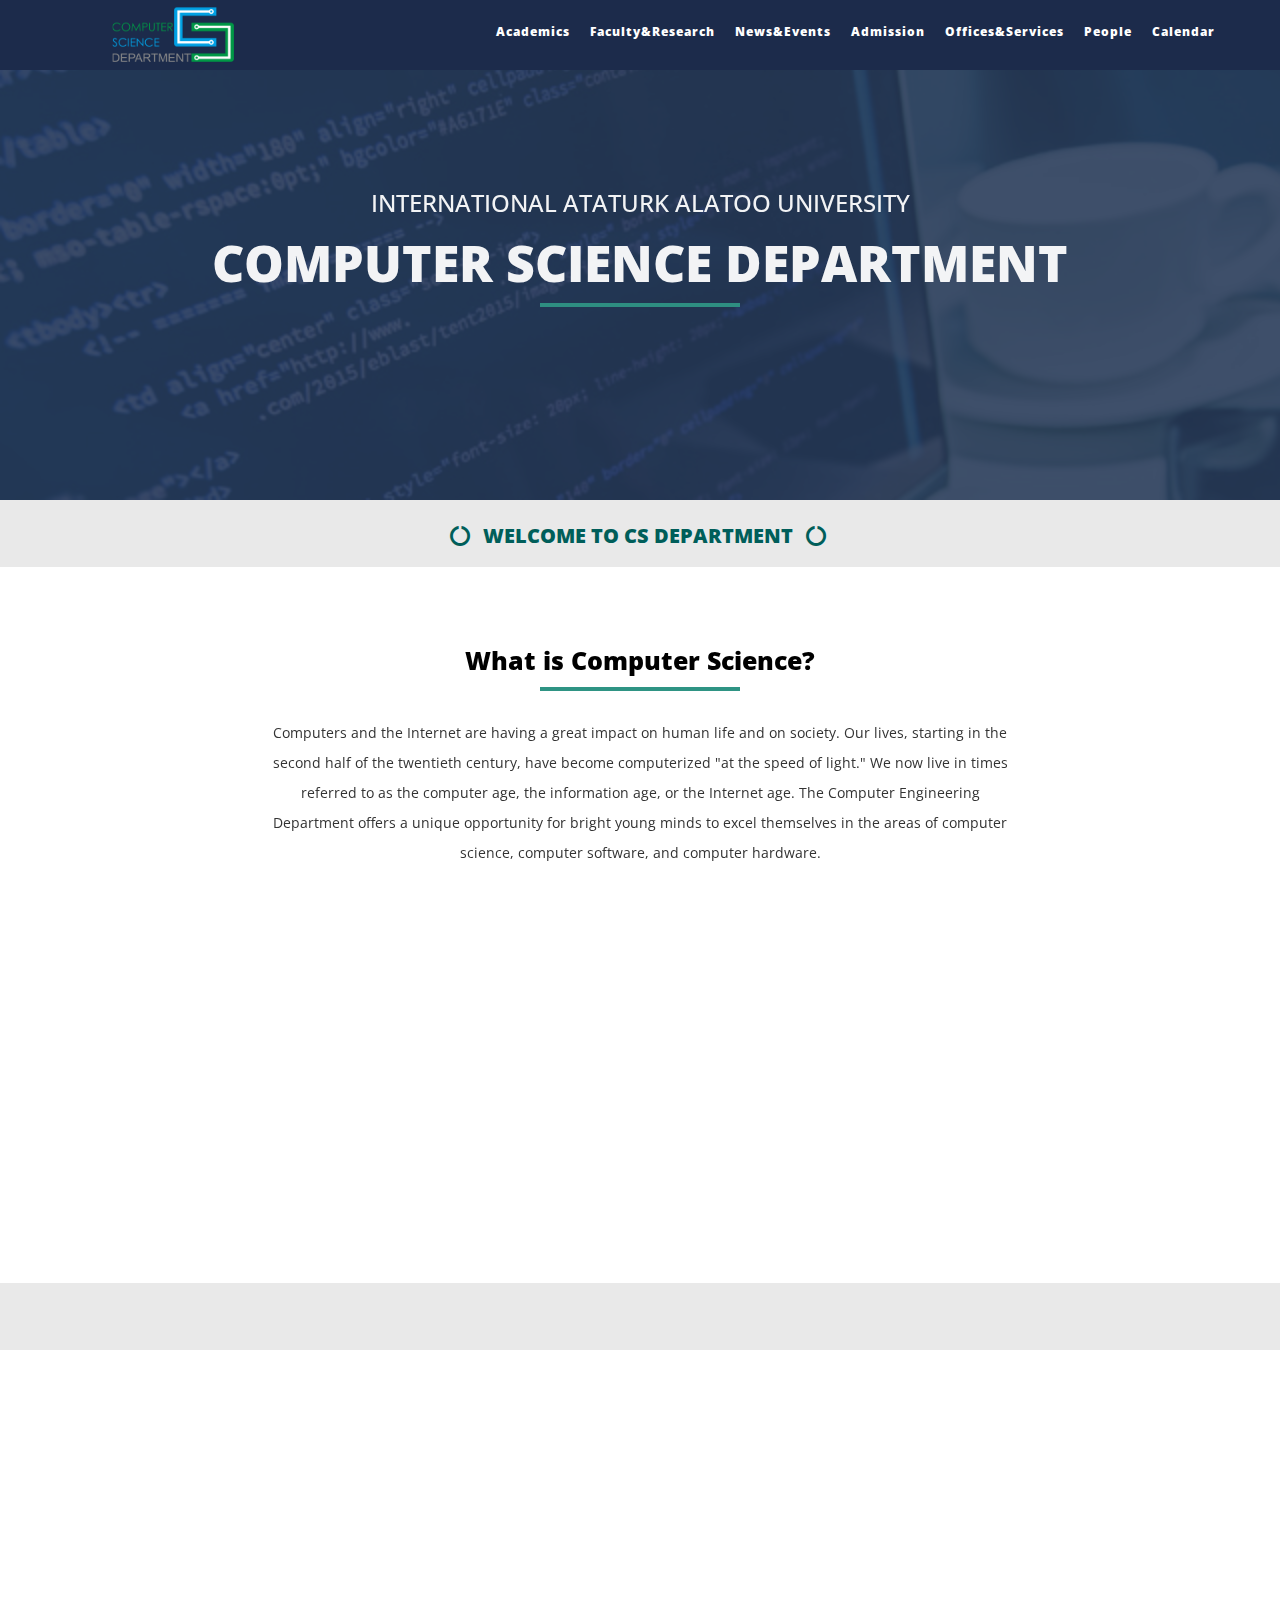
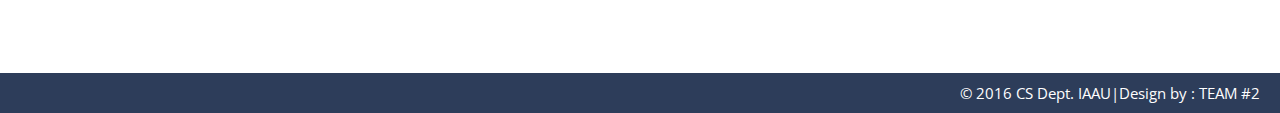
==== WEbsite/index.html @ c2bd0e0e "Add files via upload" ====
﻿<!DOCTYPE html>
<html xmlns="http://www.w3.org/1999/xhtml">
<head>
    <meta charset="utf-8" />
    <meta name="viewport" content="width=device-width, initial-scale=1, maximum-scale=1" />
    <meta name="description" content="" />
    <meta name="author" content="" />
    <title>CS Deptartment</title>
    <!-- BOOTSTRAP CORE STYLE CSS -->
    <link href="assets/css/bootstrap.css" rel="stylesheet" />
    <!-- FONT AWESOME CSS -->
<link href="assets/css/font-awesome.min.css" rel="stylesheet" />
     <!-- FLEXSLIDER CSS -->
<link href="assets/css/flexslider.css" rel="stylesheet" />
    <!-- CUSTOM STYLE CSS -->
    <link href="assets/css/style.css" rel="stylesheet" />    
  <!-- Google	Fonts -->
	<link href='http://fonts.googleapis.com/css?family=Open+Sans:400,700,300' rel='stylesheet' type='text/css' />
</head>
<body >
   
 <div class="navbar navbar-inverse navbar-fixed-top " id="menu">
        <div class="container">
            <div class="navbar-header">
                <button type="button" class="navbar-toggle" data-toggle="collapse" data-target=".navbar-collapse">
                    <span class="icon-bar"></span>
                    <span class="icon-bar"></span>
                    <span class="icon-bar"></span>
                </button>
                <a class="navbar-brand" href="#"><img class="logo-custom" src="assets/img/logo180-50.png" alt=""  /></a>
            </div>
            <div class="navbar-collapse collapse move-me">
                <ul class="nav navbar-nav navbar-right">
                    <li ><a href="#home">Academics</a></li>
                     <li><a href="#features-sec">Faculty&Research</a></li>
                    <li><a href="#faculty-sec">News&Events</a></li>
                     <li><a href="#course-sec">Admission</a></li>
                     <li><a href="#contact-sec">Offices&Services</a></li>
                     <li><a href="#contact-sec">People</a></li>
                     <li><a href="#contact-sec">Calendar</a></li>
                </ul>
            </div>
           
        </div>
    </div>
      <!--NAVBAR SECTION END-->
       <div class="home-sec" id="home" >
           <div class="overlay">
 <div class="container">
           <div class="row text-center " >
           
               <div class="col-lg-12  col-md-12 col-sm-12">
               
                <div class="flexslider set-flexi" id="main-section" >
                    <ul class="slides move-me">
                        <!-- Slider 01 -->
                        <li>
                              <h3>International Ataturk Alatoo university</h3>
                           <h1>Computer Science Department</h1>
                            <!-- <a  href="#features-sec" class="btn btn-info btn-lg" >
                                GET AWESOME 
                            </a>
                             <a  href="#features-sec" class="btn btn-success btn-lg" >
                                FEATURE LIST
                            </a> -->
                        </li>
                        <!-- End Slider 01 -->
                        
                        <!-- Slider 02 -->
                        <li>
                            <h3>Международный Университет Ататюрк Алатоо</h3>
                           <h1>Факультет Компьютерной Инженерии</h1>
                             <!-- <a  href="#features-sec" class="btn btn-primary btn-lg" >
                               GET AWESOME 
                            </a>
                             <a  href="#features-sec" class="btn btn-danger btn-lg" >
                                FEATURE LIST
                            </a> -->
                        </li>
                        <!-- End Slider 02 -->
                        
                        <!-- Slider 03 -->
                        <!-- <li>
                            <h3>Эл Аралык Ататурк Алатоо Университети</h3>
                           <h1>Компьютердик Инженерия Факультети</h1>
                             <a  href="#features-sec" class="btn btn-default btn-lg" >
                                GET AWESOME 
                            </a>
                             <a  href="#features-sec" class="btn btn-info btn-lg" >
                                FEATURE LIST
                            </a>
                        </li> -->
                        <!-- End Slider 03 -->
                    </ul>
                </div>
                   
     
              
              
            </div>
                
               </div>
                </div>
           </div>
           
       </div>
       <!--HOME SECTION END-->   
    <div  class="tag-line" >
         <div class="container">
           <div class="row  text-center" >
           
               <div class="col-lg-12  col-md-12 col-sm-12">
               
        <h2 data-scroll-reveal="enter from the bottom after 0.1s" ><i class="fa fa-circle-o-notch"></i> WELCOME TO CS DEPARTMENT <i class="fa fa-circle-o-notch"></i> </h2>
                   </div>
               </div>
             </div>
        
    </div>
    <!--HOME SECTION TAG LINE END-->   
         <div id="features-sec" class="container set-pad" >
             <div class="row text-center">
                 <div class="col-lg-8 col-lg-offset-2 col-md-8 col-sm-8 col-md-offset-2 col-sm-offset-2">
                     <h1 data-scroll-reveal="enter from the bottom after 0.2s"  class="header-line">What is Computer Science?</h1>
                     <p data-scroll-reveal="enter from the bottom after 0.3s" >
                      Computers and the Internet are having a great impact on human life and on society. Our lives, starting in the second half of the twentieth century, have become computerized "at the speed of light." We now live in times referred to as the computer age, the information age, or the Internet age. The Computer Engineering Department offers a unique opportunity for bright young minds to excel themselves in the areas of computer science, computer software, and computer hardware.
                         </p>
                 </div>

             </div>
             <!--/.HEADER LINE END-->


           <div class="row" >
           
               
                 <div class="col-lg-4  col-md-4 col-sm-4" data-scroll-reveal="enter from the bottom after 0.4s">
                     <div class="about-div">
                     <i class="fa fa-paper-plane-o fa-4x icon-round-border" ></i>
                   <h3 >Lorem ipsum dolor</h3>
                 <hr />
                       <hr />
                   <p >
                       Lorem ipsum dolor sit amet, consectetuer adipiscing elit.
                        Aenean commodo . 
                       
                   </p>
               <a href="#" class="btn btn-info btn-set"  >ASK THE EXPERT</a>
                </div>
                   </div>
                   <div class="col-lg-4  col-md-4 col-sm-4" data-scroll-reveal="enter from the bottom after 0.5s">
                     <div class="about-div">
                     <i class="fa fa-bolt fa-4x icon-round-border" ></i>
                   <h3 >Lorem ipsum dolor</h3>
                 <hr />
                       <hr />
                   <p >
                       Lorem ipsum dolor sit amet, consectetuer adipiscing elit.
                        Aenean commodo . 
                       
                   </p>
               <a href="#" class="btn btn-info btn-set"  >ASK THE EXPERT</a>
                </div>
                   </div>
                 <div class="col-lg-4  col-md-4 col-sm-4" data-scroll-reveal="enter from the bottom after 0.6s">
                     <div class="about-div">
                     <i class="fa fa-magic fa-4x icon-round-border" ></i>
                   <h3 >Lorem ipsum dolor</h3>
                 <hr />
                       <hr />
                   <p >
                       Lorem ipsum dolor sit amet, consectetuer adipiscing elit.
                        Aenean commodo . 
                       
                   </p>
               <a href="#" class="btn btn-info btn-set"  >ASK THE EXPERT</a>
                </div>
                   </div>
                 
                 
               </div>
             </div>
   <!-- FEATURES SECTION END-->
    <!-- <div id="faculty-sec" >
    <div class="container set-pad">
             <div class="row text-center">
                 <div class="col-lg-8 col-lg-offset-2 col-md-8 col-sm-8 col-md-offset-2 col-sm-offset-2">
                     <h1 data-scroll-reveal="enter from the bottom after 0.1s" class="header-line">OUR FACULTY </h1>
                     <p data-scroll-reveal="enter from the bottom after 0.3s">
                      Lorem ipsum dolor sit amet, consectetuer adipiscing elit.
                        Aenean commodo.
                         Lorem ipsum dolor sit amet, consectetuer adipiscing elit.
                        Aenean commodo.
                         </p>
                 </div>

             </div>
             

           <div class="row" >
           
               
                 <div class="col-lg-4  col-md-4 col-sm-4" data-scroll-reveal="enter from the bottom after 0.4s">
                     <div class="faculty-div">
                     <img src="assets/img/faculty/1.jpg"  class="img-rounded" />
                   <h3 >ROXI CHI LUENA </h3>
                 <hr />
                         <h4>Desigining <br /> Department</h4>
                   <p >
                       Lorem ipsum dolor sit amet, consectetuer adipiscing elit.
                        Aenean commodo . 
                       
                   </p>
                </div>
                   </div>
                 <div class="col-lg-4  col-md-4 col-sm-4" data-scroll-reveal="enter from the bottom after 0.5s">
                     <div class="faculty-div">
                     <img src="assets/img/faculty/2.jpg"  class="img-rounded" />
                   <h3 >JANE DEO ALEX</h3>
                 <hr />
                         <h4>Enginering <br /> Department</h4>
                   <p >
                       Lorem ipsum dolor sit amet, consectetuer adipiscing elit.
                        Aenean commodo . 
                       
                   </p>
                </div>
                   </div>
               <div class="col-lg-4  col-md-4 col-sm-4" data-scroll-reveal="enter from the bottom after 0.6s">
                     <div class="faculty-div">
                     <img src="assets/img/faculty/3.jpg" class="img-rounded" />
                   <h3 >RUBY DECORSA</h3>
                 <hr />
                         <h4>Management <br /> Department</h4>
                   <p >
                       Lorem ipsum dolor sit amet, consectetuer adipiscing elit.
                        Aenean commodo . 
                       
                   </p>
                </div>
                   </div>
                 
               </div>
             </div>
        </div> -->
    
      <!-- <div id="course-sec" class="container set-pad">
             <div class="row text-center">
                 <div class="col-lg-8 col-lg-offset-2 col-md-8 col-sm-8 col-md-offset-2 col-sm-offset-2">
                     <h1 data-scroll-reveal="enter from the bottom after 0.1s" class="header-line">OUR COURSES </h1>
                     <p data-scroll-reveal="enter from the bottom after 0.3s">
                      Lorem ipsum dolor sit amet, consectetuer adipiscing elit.
                        Aenean commodo.
                         Lorem ipsum dolor sit amet, consectetuer adipiscing elit.
                        Aenean commodo.
                         </p>
                 </div>

             </div>
             


           <div class="row set-row-pad" >
           <div class="col-lg-6 col-md-6 col-sm-6 " data-scroll-reveal="enter from the bottom after 0.4s" >
                 <img src="assets/img/building.jpg" class="img-thumbnail" />
           </div>
               <div class="col-lg-4 col-md-4 col-sm-4 col-lg-offset-1 col-md-offset-1 col-sm-offset-1">
                   <div class="panel-group" id="accordion">
                        <div class="panel panel-default" data-scroll-reveal="enter from the bottom after 0.5s">
                            <div class="panel-heading" >
                                <h4 class="panel-title">
                                    <a data-toggle="collapse" data-parent="#accordion" href="#collapse1" class="collapsed">
                                  <strong>   350+</strong> DESIGNING COURSES 
                                    </a>
                                </h4>
                            </div>
                            <div id="collapse1" class="panel-collapse collapse" style="height: 0px;">
                                <div class="panel-body">
                                    <p>Lorem ipsum dolor sit amet, consectetur adipiscing elit. Vivamus sagittis egestas mauris ut vehicula. Cras viverra ac orci ac aliquam. Nulla eget condimentum mauris, eget tincidunt est.</p>
                                </div>
                            </div>
                        </div>
                        <div class="panel panel-default" data-scroll-reveal="enter from the bottom after 0.7s">
                            <div class="panel-heading">
                                <h4 class="panel-title">
                                    <a data-toggle="collapse" data-parent="#accordion" href="#collapse2" class="collapsed">
                                      <strong>   250+</strong> ENGINEERING COURSES 
                                    </a>
                                </h4>
                            </div>
                            <div id="collapse2" class="panel-collapse collapse" style="height: 0px;">
                                <div class="panel-body">
                                    <p>
                                       Lorem ipsum dolor sit amet, consectetur adipiscing elit. Vivamus sagittis egestas mauris ut vehicula. Cras viverra ac orci ac aliquam. Nulla eget condimentum mauris, eget tincidunt est.
                                    </p>
                                </div>
                            </div>
                        </div>
                        <div class="panel panel-default" data-scroll-reveal="enter from the bottom after 0.9s">
                            <div class="panel-heading">
                                <h4 class="panel-title">
                                    <a data-toggle="collapse" data-parent="#accordion" href="#collapse3" class="collapsed">
                                        <strong>   153+</strong> MANAGEMENT COURSES 
                                    </a>
                                </h4>
                            </div>
                            <div id="collapse3" class="panel-collapse collapse"  style="height: 0px;">
                                <div class="panel-body">
                                    <p>
                                       Lorem ipsum dolor sit amet, consectetur adipiscing elit. Vivamus sagittis egestas mauris ut vehicula. Cras viverra ac orci ac aliquam. Nulla eget condimentum mauris, eget tincidunt est.
                                    </p>
                                </div>
                            </div>
                        </div>
                    </div>
                   <div class="alert alert-info" data-scroll-reveal="enter from the bottom after 1.1s" >
                       <span style="font-size:40px;">
                          <strong> 2500 + </strong> 
                           <hr />
                           Centers
                       </span>
                   </div>
           </div>
             
                 
                 
               </div>
             </div> -->
      
    <!-- <div id="contact-sec"   >
           <div class="overlay">
 <div class="container set-pad">
      <div class="row text-center">
                 <div class="col-lg-8 col-lg-offset-2 col-md-8 col-sm-8 col-md-offset-2 col-sm-offset-2">
                     <h1 data-scroll-reveal="enter from the bottom after 0.1s" class="header-line" >CONTACT US  </h1>
                     <p data-scroll-reveal="enter from the bottom after 0.3s">
                      Lorem ipsum dolor sit amet, consectetuer adipiscing elit.
                        Aenean commodo.
                         Lorem ipsum dolor sit amet, consectetuer adipiscing elit.
                        Aenean commodo.
                         </p>
                 </div>

             </div> -->
             <!--/.HEADER LINE END-->
           <!-- <div class="row set-row-pad"  data-scroll-reveal="enter from the bottom after 0.5s" >
           
               
                 <div class="col-lg-8 col-lg-offset-2 col-md-8 col-md-offset-2 col-sm-8 col-sm-offset-2">
                    <form>
                        <div class="form-group">
                            <input type="text" class="form-control "  required="required" placeholder="Your Name" />
                        </div>
                        <div class="form-group">
                            <input type="text" class="form-control " required="required"  placeholder="Your Email" />
                        </div>
                        <div class="form-group">
                            <textarea name="message" required="required" class="form-control" style="min-height: 150px;" placeholder="Message"></textarea>
                        </div>
                        <div class="form-group">
                            <button type="submit" class="btn btn-info btn-block btn-lg">SUBMIT REQUEST</button>
                        </div>

                    </form>
                </div>

                   
     
              
              
                
               </div>
                </div> -->
                <div  class="tag-line" >
         <div class="container">
           <div class="row  text-center" >
           
               <div class="col-lg-12  col-md-12 col-sm-12">
               
        <h2 data-scroll-reveal="enter from the bottom after 0.1s" ><i class="fa fa-circle-o-notch"></i> CONTACTS<i class="fa fa-circle-o-notch"></i> </h2>
                   </div>
               </div>
             </div>
        
    </div>
          </div> 
       </div>
     <div class="container">
             <div class="row set-row-pad"  >
    <div class="col-lg-4 col-md-4 col-sm-4   col-lg-offset-1 col-md-offset-1 col-sm-offset-1 " data-scroll-reveal="enter from the bottom after 0.4s">

                    <h2 ><strong>Our Location </strong></h2>
        <hr />
                    <div ">
                        <h4>Ankara Street 1/8, Tunguch, 720048</h4>
                        <h4>Bishkek, Kyrgyz Republic</h4>
                        <h4><strong>Call:</strong>  +996 (312) 631425 </h4>
                        <h4><strong>Fax:</strong>  +996(312) 630409 </h4>
                        <h4><strong>Email: </strong>info@iaau.edu.kg</h4>
                    </div>


                </div>
                 <div class="col-lg-4 col-md-4 col-sm-4   col-lg-offset-1 col-md-offset-1 col-sm-offset-1" data-scroll-reveal="enter from the bottom after 0.4s">

                    <h2 ><strong>Social Conectivity </strong></h2>
        <hr />
                    <div >
                        <a href="#">  <img src="assets/img/Social/facebook.png" alt="" /> </a>
                     <a href="#"> <img src="assets/img/Social/google-plus.png" alt="" /></a>
                     <a href="#"> <img src="assets/img/Social/twitter.png" alt="" /></a>
                    </div>
                    </div>


                </div>
                 </div>
     <!-- CONTACT SECTION END-->
    <div id="footer">
          &copy 2016 CS Dept. IAAU|<!-- <a href="http://binarytheme.com" style="color: #fff" target="_blank"> -->Design by : TEAM #2</a>
    </div>
     <!-- FOOTER SECTION END-->
   
    <!--  Jquery Core Script -->
    <script src="assets/js/jquery-1.10.2.js"></script>
    <!--  Core Bootstrap Script -->
    <script src="assets/js/bootstrap.js"></script>
    <!--  Flexslider Scripts --> 
         <script src="assets/js/jquery.flexslider.js"></script>
     <!--  Scrolling Reveal Script -->
    <script src="assets/js/scrollReveal.js"></script>
    <!--  Scroll Scripts --> 
    <script src="assets/js/jquery.easing.min.js"></script>
    <!--  Custom Scripts --> 
         <script src="assets/js/custom.js"></script>
</body>
</html>
---- WEbsite/assets/css/style.css ----
﻿/*=============================================================
    Authour URI: www.binarytheme.com
    License: Commons Attribution 3.0

    http://creativecommons.org/licenses/by/3.0/

    100% To use For Personal And Commercial Use.
    IN EXCHANGE JUST GIVE US CREDITS AND TELL YOUR FRIENDS ABOUT US
   
    ========================================================  */

/* =============================================================
   GENERAL STYLES
 ============================================================ */
body {
    font-family: 'Open Sans', sans-serif;
    line-height: 30px;
    font-size: 14px;
}

.set-pad {
    padding-top:35px;
}
.set-row-pad {
    padding-top:30px;
    padding-bottom:50px;
}
/*=====================================
  NAVBAR STYLES 
    ===================================*/

.logo-custom {
    max-height: 60px;
}

#menu {
    background-color: rgba(28, 43, 75, 1);
    color: #fff;
    font-size: 12px;
    font-weight: 900;
    letter-spacing: 1px;
    min-height: 70px;
}


.navbar-inverse {
    border-color: transparent;
}

    .navbar-inverse .navbar-nav > li > a, .navbar-inverse .navbar-nav > li > a:hover {
        color: #FFF;
        padding: 22px 10px;
    }


/*=====================================
  HOME STYLES 
    ===================================*/
.home-sec {
    padding-top: 10px;
    padding-bottom: 60px;
    background: url(../img/header.jpg) no-repeat center center;
    padding: 0;
    -webkit-background-size: cover;
    background-size: cover;
    color: #fff;
    background-attachment: fixed;
}

    .home-sec .overlay {
        background: rgba(38, 57, 88, 0.89);
        min-height: 500px;
    }

    .home-sec h1 {
        color: #fff;
        font-weight: 900;
        font-size: 50px;
        text-transform: uppercase;
        padding-bottom: 35px;
    }

    .home-sec h3 {
        text-transform: uppercase;
    }



.set-flexi {
    -webkit-box-shadow: 0 1px 4px rgba(0, 0, 0, 0);
    -moz-box-shadow: 0 1px 4px rgba(0, 0, 0, 0);
    -o-box-shadow: 0 1px 4px rgba(0, 0, 0, 0);
    box-shadow: 0 1px 4px rgba(0, 0, 0, 0);
    background-color: transparent;
    border: 0px solid #000;
    /*padding-top: 120px;*/
    padding-top: 170px;
}

.flex-control-nav {
    display: none!important;
}

.set-flexi a {
    margin: 5px;
}
/*=====================================
  TAG LINE STYLES 
    ===================================*/

.tag-line {
    background: #E9E9E9;
    color: #000;
}

    .tag-line h2 {
        font-size: 20px;
        font-weight: 900;
        padding: 5px 10px 10px 5px;
        color: #005E5A;
    }

        .tag-line h2 > i {
            margin-left: 8px;
            margin-right: 8px;
        }
/*=====================================
  HEADER LINE STYLES 
    ===================================*/
.header-line {
    font-weight: 900;
    font-size: 25px;
    padding-bottom: 5px;
    padding-top: 25px;
    color: #000;
}

h1::after {
    content: " ";
    border: solid 2px #2f9484;
    display: block;
    width: 200px;
    margin: 12px auto;
}

/*=====================================
  ABOUT STYLES 
  ===================================*/
.about-div {
    padding: 30px;
}

.icon-round-border {
    border: 10px double #1A94C4;
    color: #2f9484;
    text-align: center;
    padding-top: 15px;
    height: 100px;
    width: 100px;
    border-radius: 50%;
    cursor: pointer;
    -webkit-transition: 0.3s;
    -moz-transition: 0.3s;
    -o-transition: 0.3s;
    transition: 0.3s;
}

    .icon-round-border:hover {
        color: #fff;
        border: 10px double #fff;
        background-color: #1A94C4;
        -webkit-transition: 0.3s;
        -moz-transition: 0.3s;
        -o-transition: 0.3s;
        transition: 0.3s;
    }

.about-div hr {
    border: 1px solid #1A94C4;
}

.about-div h3 {
    font-size: 25px;
    font-weight: 700;
    text-transform: uppercase;
}

.about-div p {
    padding-top: 10px;
}

.btn-set {
    border-radius: 0px;
    -webkit-border-radius: 0px;
    -moz-border-radius: 0px;
    margin-bottom: 20px;
}
/*=====================================
  FACULTY STYLES 
  ===================================*/
#faculty-sec {
    background-color: #000;
    color: #fff;
}

    #faculty-sec .header-line {
        color: #fff;
    }
.faculty-div h4 {
    line-height:30px;
    font-weight:700;
}
.faculty-div {
    padding: 30px;
}

    .faculty-div hr {
        border: 1px solid #1A94C4;
    }

    .faculty-div h3 {
        font-size: 25px;
        font-weight: 700;
        text-transform: uppercase;
    }

    .faculty-div p {
        padding-top: 10px;
        padding-bottom: 15px;
    }

    .faculty-div img {
        border: 10px double #fff;
    }

/*=====================================
  CONTACT STYLES 
  ===================================*/
#contact-sec {
    padding-top: 10px;
    padding-bottom: 60px;
    background: url(../img/contact.jpg) no-repeat center center;
    padding: 0;
    -webkit-background-size: cover;
    background-size: cover;
    color: #fff;
    background-attachment: fixed;
}

#contact-sec .overlay {
        background: rgba(0, 0, 0, 0.76);
        min-height: 600px;
    }

    #contact-sec h1 {
        color:#fff;
    }
#contact-sec .form-control{
    background-color:rgba(255, 255, 255, 0);
    color:#fff;
}
/*=====================================
  Footer STYLES 
  ===================================*/
#footer {
    padding:5px 20px;
    background-color:#2d3d5a;
    text-align:right;
    color:#fff;
    font-size:15px;
}
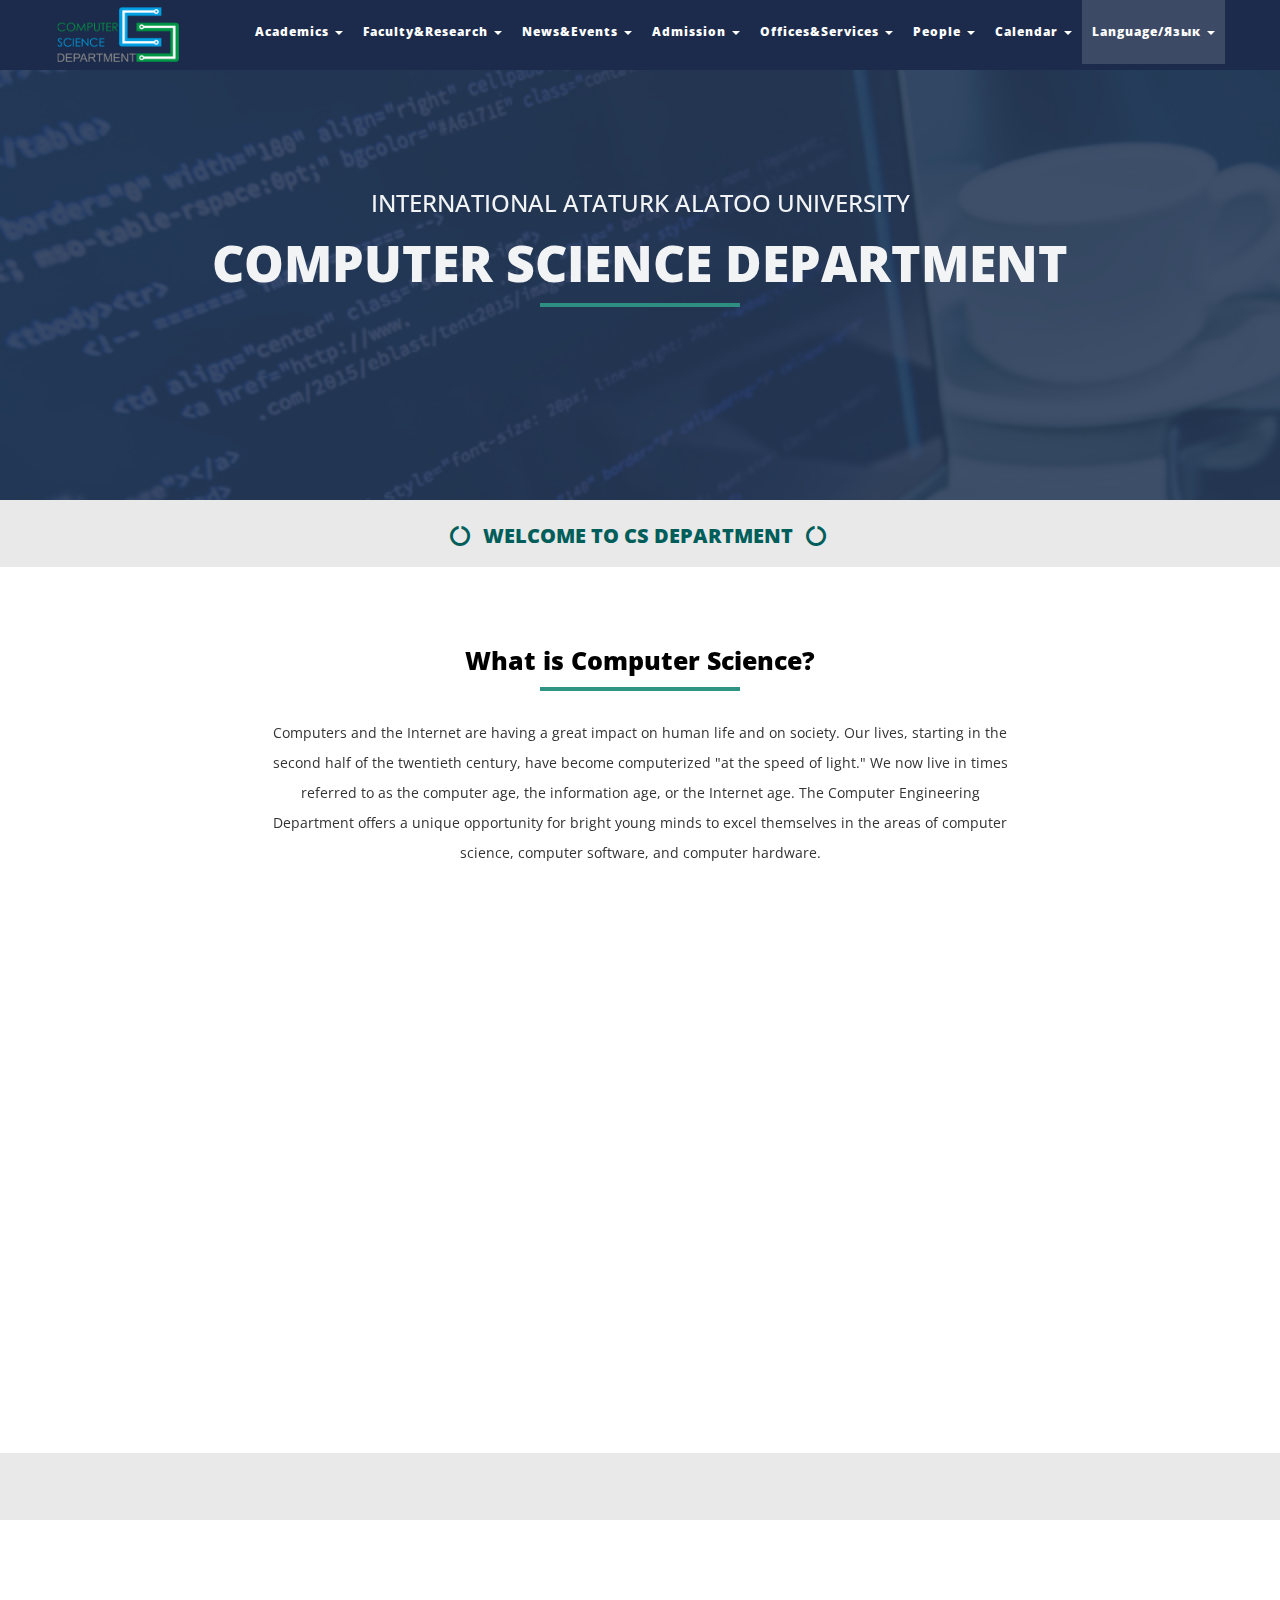
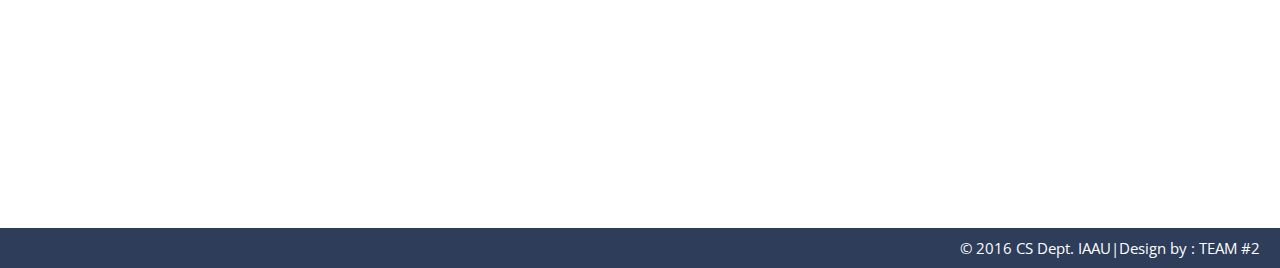
==== commit b3049f70: "Add files via upload" ====
--- a/WEbsite/index.html
+++ b/WEbsite/index.html
@@ -6,6 +6,7 @@
     <meta name="description" content="" />
     <meta name="author" content="" />
     <title>CS Deptartment</title>
+    <link rel="shortcut icon" href="assets/img/favicon.ico" type="image/x-icon">
     <!-- BOOTSTRAP CORE STYLE CSS -->
     <link href="assets/css/bootstrap.css" rel="stylesheet" />
     <!-- FONT AWESOME CSS -->
@@ -20,6 +21,7 @@
 <body >
    
  <div class="navbar navbar-inverse navbar-fixed-top " id="menu">
+ <a class="navbar-brand" href="#"><img class="logo-custom" src="assets/img/logo180-50.png" alt=""  /></a>
         <div class="container">
             <div class="navbar-header">
                 <button type="button" class="navbar-toggle" data-toggle="collapse" data-target=".navbar-collapse">
@@ -27,17 +29,133 @@
                     <span class="icon-bar"></span>
                     <span class="icon-bar"></span>
                 </button>
-                <a class="navbar-brand" href="#"><img class="logo-custom" src="assets/img/logo180-50.png" alt=""  /></a>
             </div>
             <div class="navbar-collapse collapse move-me">
                 <ul class="nav navbar-nav navbar-right">
-                    <li ><a href="#home">Academics</a></li>
-                     <li><a href="#features-sec">Faculty&Research</a></li>
-                    <li><a href="#faculty-sec">News&Events</a></li>
-                     <li><a href="#course-sec">Admission</a></li>
-                     <li><a href="#contact-sec">Offices&Services</a></li>
-                     <li><a href="#contact-sec">People</a></li>
-                     <li><a href="#contact-sec">Calendar</a></li>
+                    <li class="dropdown">
+                        <a id="drop1" href="#" class="dropdown-toggle" data-toggle="dropdown">
+                          Academics
+                          <span class="caret"></span>
+                        </a>
+                      <ul class="dropdown-menu">
+                        <li><a href="pages/academics/courses.html" target="_self">Courses</a></li>
+                        <li class="divider"></li>
+                        <li><a href="pages/academics/graduate.html" target="_self">Graduate</a></li>
+                        <li class="divider"></li>
+                        <li><a href="pages/academics/undergraduate.html" target="_self">Undergraduate</a></li>
+                        <li class="divider"></li>
+                        <li><a href="pages/academics/objectives.html" target="_self">Objectives</a></li>
+                      </ul>
+                    </li>
+                     <li class="dropdown">
+                        <a id="drop1" href="#" class="dropdown-toggle" data-toggle="dropdown">
+                          Faculty&Research
+                          <span class="caret"></span>
+                        </a>
+                      <ul class="dropdown-menu">
+                        <li><a href="pages/faculty/centers.html" target="_self">Centers</a></li>
+                        <li class="divider"></li>
+                        <li><a href="pages/faculty/graduate.html" target="_self">Graduate</a></li>
+                        <li class="divider"></li>
+                        <li><a href="pages/faculty/undergraduate.html" target="_self">Undergraduate</a></li>
+                        <li class="divider"></li>
+                        <li><a href="pages/faculty/interest.html" target="_self">Interest</a></li>
+                        <li class="divider"></li>
+                        <li><a href="pages/faculty/master.html" target="_self">Master</a></li>
+                      </ul>
+                    </li>
+                    <li class="dropdown">
+                        <a id="drop1" href="#" class="dropdown-toggle" data-toggle="dropdown">
+                          News&Events
+                          <span class="caret"></span>
+                        </a>
+                      <ul class="dropdown-menu">
+                        <li><a href="pages/newsevents/calendar.html" target="_self">Calendars&Colloquia</a></li>
+                        <li class="divider"></li>
+                        <li><a href="pages/newsevents/formedia.html" target="_self">For the Media</a></li>
+                        <li class="divider"></li>
+                        <li><a href="pages/newsevents/announcements.html" target="_self">Announcements</a></li>
+                      </ul>
+                    </li>
+                    <li class="dropdown">
+                        <a id="drop1" href="#" class="dropdown-toggle" data-toggle="dropdown">
+                          Admission
+                          <span class="caret"></span>
+                        </a>
+                      <ul class="dropdown-menu">
+                        <li><a href="pages/admission/bachelor.html" target="_self">Bachelor Degree</a></li>
+                        <li class="divider"></li>
+                        <li><a href="pages/admission/master.html" target="_self">Master Degree</a></li>
+                        <li class="divider"></li>
+                        <li><a href="pages/admission/college.html" target="_self">College</a></li>
+                        <li class="divider"></li>
+                        <li><a href="pages/admission/tuitionfee.html" target="_self">Tuition Fee</a></li>
+                        <li class="divider"></li>
+                        <li><a href="pages/admission/exchange.html" target="_self">Exchange Program</a></li>
+                        <li class="divider"></li>
+                        <li><a href="pages/admission/foreign.html" target="_self">Foreign Students</a></li>
+                      </ul>
+                    </li>
+                    <li class="dropdown">
+                        <a id="drop1" href="#" class="dropdown-toggle" data-toggle="dropdown">
+                          Offices&Services
+                          <span class="caret"></span>
+                        </a>
+                      <ul class="dropdown-menu">
+                        <li><a href="pages/offices/academic.html" target="_self">Academic Programs</a></li>
+                        <li class="divider"></li>
+                        <li><a href="pages/offices/humanres.html" target="_self">Human Resource</a></li>
+                        <li class="divider"></li>
+                        <li><a href="pages/offices/officeofdean.html" target="_self">Office of Dean</a></li>
+                        <li class="divider"></li>
+                        <li><a href="pages/offices/exchange.html" target="_self">Exchange</a></li>
+                      </ul>
+                    </li>
+                    <li class="dropdown">
+                        <a id="drop1" href="#" class="dropdown-toggle" data-toggle="dropdown">
+                          People
+                          <span class="caret"></span>
+                        </a>
+                      <ul class="dropdown-menu">
+                        <li><a href="pages/people/facultyadv.html" target="_self">Faculty & Advisors</a></li>
+                        <li class="divider"></li>
+                        <li><a href="pages/people/staff.html" target="_self">Staff</a></li>
+                        <li class="divider"></li>
+                        <li><a href="pages/people/alumni.html" target="_self">Alumni</a></li>
+                        <li class="divider"></li>
+                        <li><a href="pages/people/students.html" target="_self">Students Groups</a></li>
+                        <li class="divider"></li>
+                        <li><a href="pages/people/lectures.html" target="_self">Lectures</a></li>
+                        <li class="divider"></li>
+                        <li><a href="pages/people/prospective.html" target="_self">Prospective Students</a></li>
+                      </ul>
+                    </li>
+                    <li class="dropdown">
+                        <a id="drop1" href="#" class="dropdown-toggle" data-toggle="dropdown">
+                          Calendar
+                          <span class="caret"></span>
+                        </a>
+                      <ul class="dropdown-menu">
+                        <li><a href="pages/calendar/academic.html" target="_self">Academic Calendar</a></li>
+                        <li class="divider"></li>
+                        <li><a href="pages/calendar/schedule.html" target="_self">Schedule of Lectures</a></li>
+                        <li class="divider"></li>
+                        <li><a href="pages/calendar/exams.html" target="_self">Exam Schedules</a></li>
+                        <li class="divider"></li>
+                        <li><a href="pages/calendar/lab.html" target="_self">Lab Schedules</a></li>
+                      </ul>
+                    </li>
+                    <li class="dropdown" style="background-color: rgba(255,255,255,0.15);">
+                        <a id="drop1" href="#" class="dropdown-toggle" data-toggle="dropdown">
+                          Language/Язык
+                          <span class="caret"></span>
+                        </a>
+                      <ul class="dropdown-menu" >
+                        <li><a href="pages/calendar/academic.html" target="_self">Russian</a></li>
+                        <li class="divider"></li>
+                        <li><a href="pages/calendar/schedule.html" target="_self">English</a></li>
+                      </ul>
+                    </li>
                 </ul>
             </div>
            
@@ -57,12 +175,6 @@
                         <li>
                               <h3>International Ataturk Alatoo university</h3>
                            <h1>Computer Science Department</h1>
-                            <!-- <a  href="#features-sec" class="btn btn-info btn-lg" >
-                                GET AWESOME 
-                            </a>
-                             <a  href="#features-sec" class="btn btn-success btn-lg" >
-                                FEATURE LIST
-                            </a> -->
                         </li>
                         <!-- End Slider 01 -->
                         
@@ -70,27 +182,9 @@
                         <li>
                             <h3>Международный Университет Ататюрк Алатоо</h3>
                            <h1>Факультет Компьютерной Инженерии</h1>
-                             <!-- <a  href="#features-sec" class="btn btn-primary btn-lg" >
-                               GET AWESOME 
-                            </a>
-                             <a  href="#features-sec" class="btn btn-danger btn-lg" >
-                                FEATURE LIST
-                            </a> -->
+
                         </li>
                         <!-- End Slider 02 -->
-                        
-                        <!-- Slider 03 -->
-                        <!-- <li>
-                            <h3>Эл Аралык Ататурк Алатоо Университети</h3>
-                           <h1>Компьютердик Инженерия Факультети</h1>
-                             <a  href="#features-sec" class="btn btn-default btn-lg" >
-                                GET AWESOME 
-                            </a>
-                             <a  href="#features-sec" class="btn btn-info btn-lg" >
-                                FEATURE LIST
-                            </a>
-                        </li> -->
-                        <!-- End Slider 03 -->
                     </ul>
                 </div>
                    
@@ -137,12 +231,13 @@
                  <div class="col-lg-4  col-md-4 col-sm-4" data-scroll-reveal="enter from the bottom after 0.4s">
                      <div class="about-div">
                      <i class="fa fa-paper-plane-o fa-4x icon-round-border" ></i>
-                   <h3 >Lorem ipsum dolor</h3>
+                   <h3 >Our Vision</h3>
                  <hr />
                        <hr />
                    <p >
-                       Lorem ipsum dolor sit amet, consectetuer adipiscing elit.
-                        Aenean commodo . 
+                      <li>to develop research projects that will receive international recognition</li>
+                      <li>to engage our students in those projects that will enable them to find jobs easily all over the world </li>
+
                        
                    </p>
                <a href="#" class="btn btn-info btn-set"  >ASK THE EXPERT</a>
@@ -151,13 +246,12 @@
                    <div class="col-lg-4  col-md-4 col-sm-4" data-scroll-reveal="enter from the bottom after 0.5s">
                      <div class="about-div">
                      <i class="fa fa-bolt fa-4x icon-round-border" ></i>
-                   <h3 >Lorem ipsum dolor</h3>
+                   <h3 >Our Mission</h3>
                  <hr />
                        <hr />
                    <p >
-                       Lorem ipsum dolor sit amet, consectetuer adipiscing elit.
-                        Aenean commodo . 
-                       
+                    <li>to educate our students with state-of-the-art computer engineering knowledge that emphasizes both theoretical and practical aspects</li>
+                    <li>to provide our students with the necessary computer engineering background that will enable them in finding jobs all over the world</li> 
                    </p>
                <a href="#" class="btn btn-info btn-set"  >ASK THE EXPERT</a>
                 </div>
@@ -165,12 +259,14 @@
                  <div class="col-lg-4  col-md-4 col-sm-4" data-scroll-reveal="enter from the bottom after 0.6s">
                      <div class="about-div">
                      <i class="fa fa-magic fa-4x icon-round-border" ></i>
-                   <h3 >Lorem ipsum dolor</h3>
+                   <h3 >Our Principles</h3>
                  <hr />
                        <hr />
                    <p >
-                       Lorem ipsum dolor sit amet, consectetuer adipiscing elit.
-                        Aenean commodo . 
+                      <li>excellence in teaching and research</li>
+                      <li>loyalty to ethical issues</li>
+                      <li>professional and dedicated working habits</li>
+                      <li>alert to technological changes</li>
                        
                    </p>
                <a href="#" class="btn btn-info btn-set"  >ASK THE EXPERT</a>
@@ -180,197 +276,6 @@
                  
                </div>
              </div>
-   <!-- FEATURES SECTION END-->
-    <!-- <div id="faculty-sec" >
-    <div class="container set-pad">
-             <div class="row text-center">
-                 <div class="col-lg-8 col-lg-offset-2 col-md-8 col-sm-8 col-md-offset-2 col-sm-offset-2">
-                     <h1 data-scroll-reveal="enter from the bottom after 0.1s" class="header-line">OUR FACULTY </h1>
-                     <p data-scroll-reveal="enter from the bottom after 0.3s">
-                      Lorem ipsum dolor sit amet, consectetuer adipiscing elit.
-                        Aenean commodo.
-                         Lorem ipsum dolor sit amet, consectetuer adipiscing elit.
-                        Aenean commodo.
-                         </p>
-                 </div>
-
-             </div>
-             
-
-           <div class="row" >
-           
-               
-                 <div class="col-lg-4  col-md-4 col-sm-4" data-scroll-reveal="enter from the bottom after 0.4s">
-                     <div class="faculty-div">
-                     <img src="assets/img/faculty/1.jpg"  class="img-rounded" />
-                   <h3 >ROXI CHI LUENA </h3>
-                 <hr />
-                         <h4>Desigining <br /> Department</h4>
-                   <p >
-                       Lorem ipsum dolor sit amet, consectetuer adipiscing elit.
-                        Aenean commodo . 
-                       
-                   </p>
-                </div>
-                   </div>
-                 <div class="col-lg-4  col-md-4 col-sm-4" data-scroll-reveal="enter from the bottom after 0.5s">
-                     <div class="faculty-div">
-                     <img src="assets/img/faculty/2.jpg"  class="img-rounded" />
-                   <h3 >JANE DEO ALEX</h3>
-                 <hr />
-                         <h4>Enginering <br /> Department</h4>
-                   <p >
-                       Lorem ipsum dolor sit amet, consectetuer adipiscing elit.
-                        Aenean commodo . 
-                       
-                   </p>
-                </div>
-                   </div>
-               <div class="col-lg-4  col-md-4 col-sm-4" data-scroll-reveal="enter from the bottom after 0.6s">
-                     <div class="faculty-div">
-                     <img src="assets/img/faculty/3.jpg" class="img-rounded" />
-                   <h3 >RUBY DECORSA</h3>
-                 <hr />
-                         <h4>Management <br /> Department</h4>
-                   <p >
-                       Lorem ipsum dolor sit amet, consectetuer adipiscing elit.
-                        Aenean commodo . 
-                       
-                   </p>
-                </div>
-                   </div>
-                 
-               </div>
-             </div>
-        </div> -->
-    
-      <!-- <div id="course-sec" class="container set-pad">
-             <div class="row text-center">
-                 <div class="col-lg-8 col-lg-offset-2 col-md-8 col-sm-8 col-md-offset-2 col-sm-offset-2">
-                     <h1 data-scroll-reveal="enter from the bottom after 0.1s" class="header-line">OUR COURSES </h1>
-                     <p data-scroll-reveal="enter from the bottom after 0.3s">
-                      Lorem ipsum dolor sit amet, consectetuer adipiscing elit.
-                        Aenean commodo.
-                         Lorem ipsum dolor sit amet, consectetuer adipiscing elit.
-                        Aenean commodo.
-                         </p>
-                 </div>
-
-             </div>
-             
-
-
-           <div class="row set-row-pad" >
-           <div class="col-lg-6 col-md-6 col-sm-6 " data-scroll-reveal="enter from the bottom after 0.4s" >
-                 <img src="assets/img/building.jpg" class="img-thumbnail" />
-           </div>
-               <div class="col-lg-4 col-md-4 col-sm-4 col-lg-offset-1 col-md-offset-1 col-sm-offset-1">
-                   <div class="panel-group" id="accordion">
-                        <div class="panel panel-default" data-scroll-reveal="enter from the bottom after 0.5s">
-                            <div class="panel-heading" >
-                                <h4 class="panel-title">
-                                    <a data-toggle="collapse" data-parent="#accordion" href="#collapse1" class="collapsed">
-                                  <strong>   350+</strong> DESIGNING COURSES 
-                                    </a>
-                                </h4>
-                            </div>
-                            <div id="collapse1" class="panel-collapse collapse" style="height: 0px;">
-                                <div class="panel-body">
-                                    <p>Lorem ipsum dolor sit amet, consectetur adipiscing elit. Vivamus sagittis egestas mauris ut vehicula. Cras viverra ac orci ac aliquam. Nulla eget condimentum mauris, eget tincidunt est.</p>
-                                </div>
-                            </div>
-                        </div>
-                        <div class="panel panel-default" data-scroll-reveal="enter from the bottom after 0.7s">
-                            <div class="panel-heading">
-                                <h4 class="panel-title">
-                                    <a data-toggle="collapse" data-parent="#accordion" href="#collapse2" class="collapsed">
-                                      <strong>   250+</strong> ENGINEERING COURSES 
-                                    </a>
-                                </h4>
-                            </div>
-                            <div id="collapse2" class="panel-collapse collapse" style="height: 0px;">
-                                <div class="panel-body">
-                                    <p>
-                                       Lorem ipsum dolor sit amet, consectetur adipiscing elit. Vivamus sagittis egestas mauris ut vehicula. Cras viverra ac orci ac aliquam. Nulla eget condimentum mauris, eget tincidunt est.
-                                    </p>
-                                </div>
-                            </div>
-                        </div>
-                        <div class="panel panel-default" data-scroll-reveal="enter from the bottom after 0.9s">
-                            <div class="panel-heading">
-                                <h4 class="panel-title">
-                                    <a data-toggle="collapse" data-parent="#accordion" href="#collapse3" class="collapsed">
-                                        <strong>   153+</strong> MANAGEMENT COURSES 
-                                    </a>
-                                </h4>
-                            </div>
-                            <div id="collapse3" class="panel-collapse collapse"  style="height: 0px;">
-                                <div class="panel-body">
-                                    <p>
-                                       Lorem ipsum dolor sit amet, consectetur adipiscing elit. Vivamus sagittis egestas mauris ut vehicula. Cras viverra ac orci ac aliquam. Nulla eget condimentum mauris, eget tincidunt est.
-                                    </p>
-                                </div>
-                            </div>
-                        </div>
-                    </div>
-                   <div class="alert alert-info" data-scroll-reveal="enter from the bottom after 1.1s" >
-                       <span style="font-size:40px;">
-                          <strong> 2500 + </strong> 
-                           <hr />
-                           Centers
-                       </span>
-                   </div>
-           </div>
-             
-                 
-                 
-               </div>
-             </div> -->
-      
-    <!-- <div id="contact-sec"   >
-           <div class="overlay">
- <div class="container set-pad">
-      <div class="row text-center">
-                 <div class="col-lg-8 col-lg-offset-2 col-md-8 col-sm-8 col-md-offset-2 col-sm-offset-2">
-                     <h1 data-scroll-reveal="enter from the bottom after 0.1s" class="header-line" >CONTACT US  </h1>
-                     <p data-scroll-reveal="enter from the bottom after 0.3s">
-                      Lorem ipsum dolor sit amet, consectetuer adipiscing elit.
-                        Aenean commodo.
-                         Lorem ipsum dolor sit amet, consectetuer adipiscing elit.
-                        Aenean commodo.
-                         </p>
-                 </div>
-
-             </div> -->
-             <!--/.HEADER LINE END-->
-           <!-- <div class="row set-row-pad"  data-scroll-reveal="enter from the bottom after 0.5s" >
-           
-               
-                 <div class="col-lg-8 col-lg-offset-2 col-md-8 col-md-offset-2 col-sm-8 col-sm-offset-2">
-                    <form>
-                        <div class="form-group">
-                            <input type="text" class="form-control "  required="required" placeholder="Your Name" />
-                        </div>
-                        <div class="form-group">
-                            <input type="text" class="form-control " required="required"  placeholder="Your Email" />
-                        </div>
-                        <div class="form-group">
-                            <textarea name="message" required="required" class="form-control" style="min-height: 150px;" placeholder="Message"></textarea>
-                        </div>
-                        <div class="form-group">
-                            <button type="submit" class="btn btn-info btn-block btn-lg">SUBMIT REQUEST</button>
-                        </div>
-
-                    </form>
-                </div>
-
-                   
-     
-              
-              
-                
-               </div>
-                </div> -->
                 <div  class="tag-line" >
          <div class="container">
            <div class="row  text-center" >
@@ -417,7 +322,7 @@
                  </div>
      <!-- CONTACT SECTION END-->
     <div id="footer">
-          &copy 2016 CS Dept. IAAU|<!-- <a href="http://binarytheme.com" style="color: #fff" target="_blank"> -->Design by : TEAM #2</a>
+          &copy 2016 CS Dept. IAAU|Design by : TEAM #2</a>
     </div>
      <!-- FOOTER SECTION END-->
    
@@ -432,6 +337,6 @@
     <!--  Scroll Scripts --> 
     <script src="assets/js/jquery.easing.min.js"></script>
     <!--  Custom Scripts --> 
-         <script src="assets/js/custom.js"></script>
+    <script src="assets/js/custom.js"></script>
 </body>
 </html>
--- a/WEbsite/assets/css/style.css
+++ b/WEbsite/assets/css/style.css
@@ -199,7 +199,7 @@
   FACULTY STYLES 
   ===================================*/
 #faculty-sec {
-    background-color: #000;
+    background-color: rgba(28, 43, 75, 1);
     color: #fff;
 }
 
@@ -269,3 +269,13 @@
     color:#fff;
     font-size:15px;
 }
+.divider1{
+    background-color: white;
+    padding-top: 50px;
+    height: 250px;
+    width: 100%;
+}
+#lang{
+    background-image: url(assets/img/rus.png);
+    background-size: 100% 100%;
+}